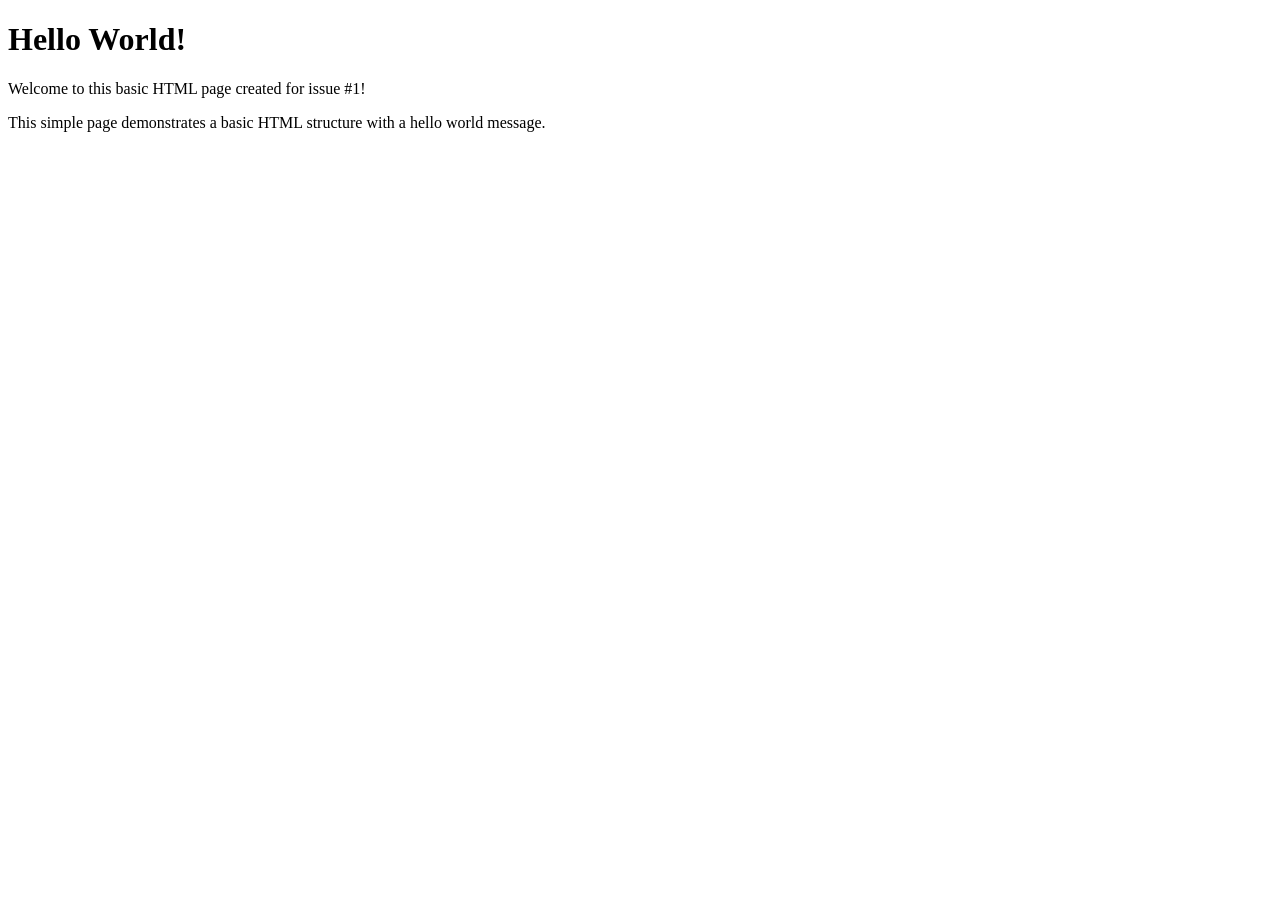
==== index.html @ 7fd5cc08 "Create basic HTML page with Hello World message - Add complete HTML5 document with proper structure " ====
<!DOCTYPE html>
<html lang="en">
<head>
    <meta charset="UTF-8">
    <meta name="viewport" content="width=device-width, initial-scale=1.0">
    <title>Hello World - Basic HTML Page</title>
</head>
<body>
    <h1>Hello World!</h1>
    <p>Welcome to this basic HTML page created for issue #1!</p>
    <p>This simple page demonstrates a basic HTML structure with a hello world message.</p>
</body>
</html>
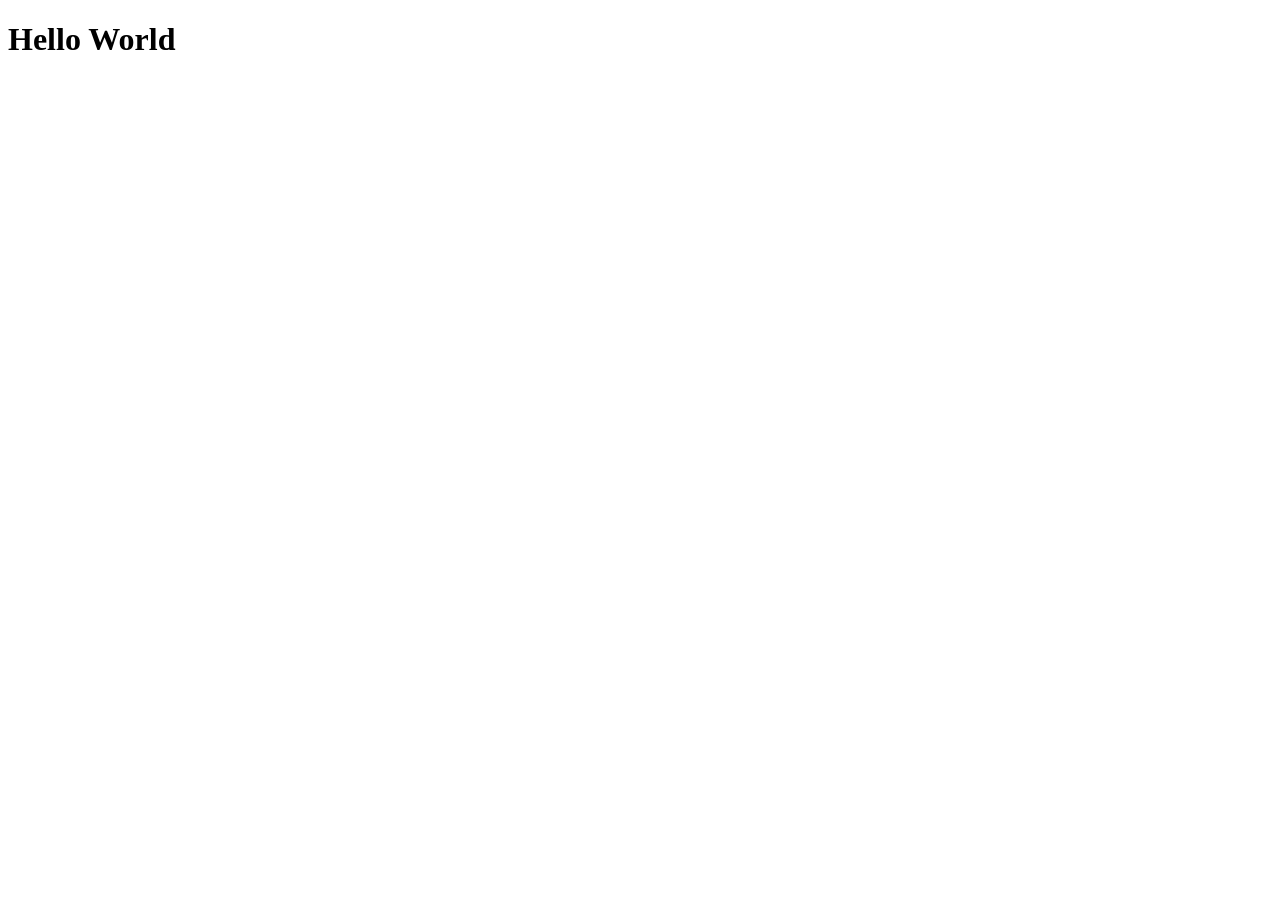
==== commit edc6104f: "Create basic HTML page with Hello World - Add simple HTML5 document structure - Include Hello World " ====
--- a/index.html
+++ b/index.html
@@ -3,11 +3,9 @@
 <head>
     <meta charset="UTF-8">
     <meta name="viewport" content="width=device-width, initial-scale=1.0">
-    <title>Hello World - Basic HTML Page</title>
+    <title>Hello World</title>
 </head>
 <body>
-    <h1>Hello World!</h1>
-    <p>Welcome to this basic HTML page created for issue #1!</p>
-    <p>This simple page demonstrates a basic HTML structure with a hello world message.</p>
+    <h1>Hello World</h1>
 </body>
 </html>
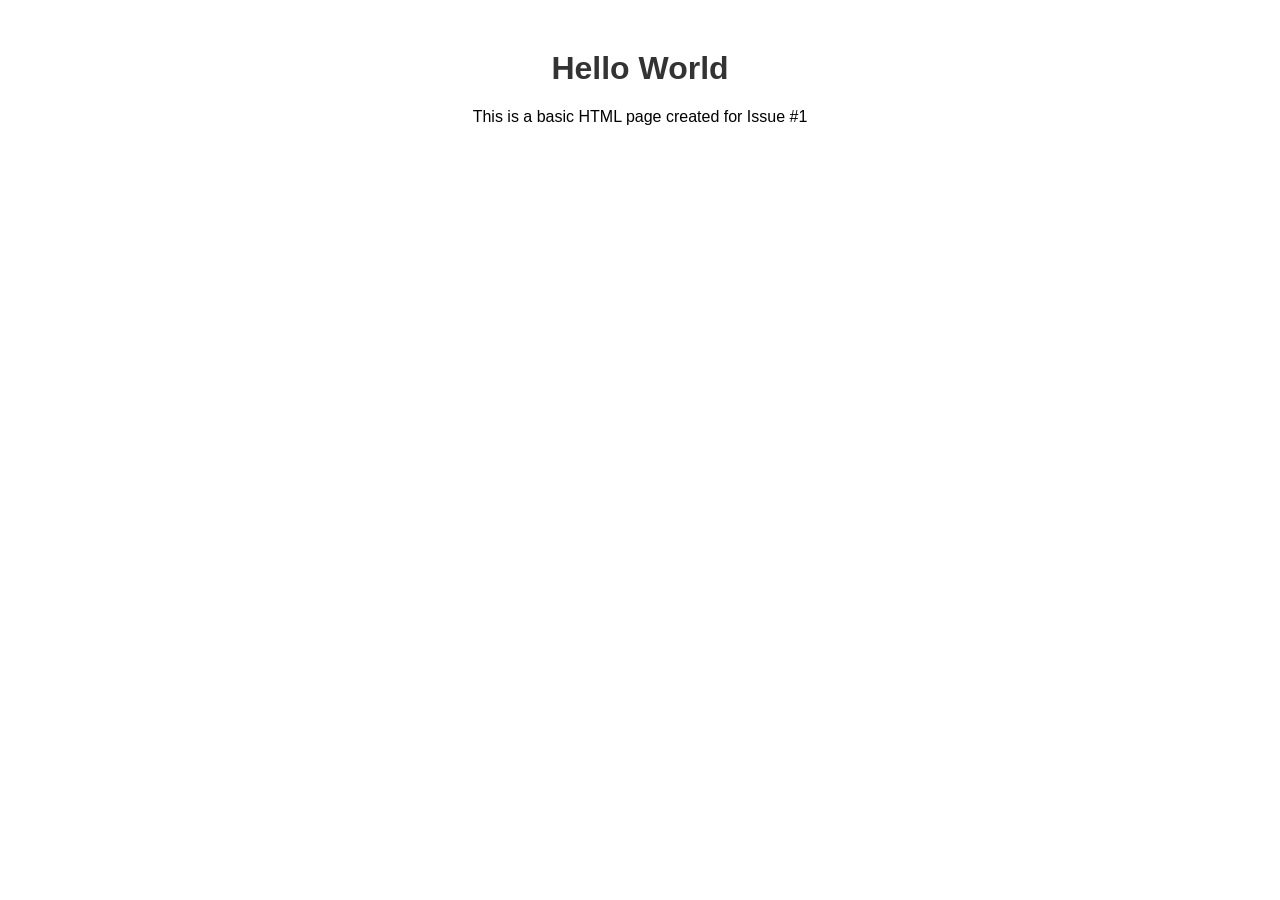
==== commit 52573d24: "Create basic HTML page with Hello World message - Add complete HTML5 structure with proper DOCTYPE -" ====
--- a/index.html
+++ b/index.html
@@ -3,9 +3,20 @@
 <head>
     <meta charset="UTF-8">
     <meta name="viewport" content="width=device-width, initial-scale=1.0">
-    <title>Hello World</title>
+    <title>Hello World Page</title>
+    <style>
+        body {
+            font-family: Arial, sans-serif;
+            text-align: center;
+            margin-top: 50px;
+        }
+        h1 {
+            color: #333;
+        }
+    </style>
 </head>
 <body>
     <h1>Hello World</h1>
+    <p>This is a basic HTML page created for Issue #1</p>
 </body>
 </html>
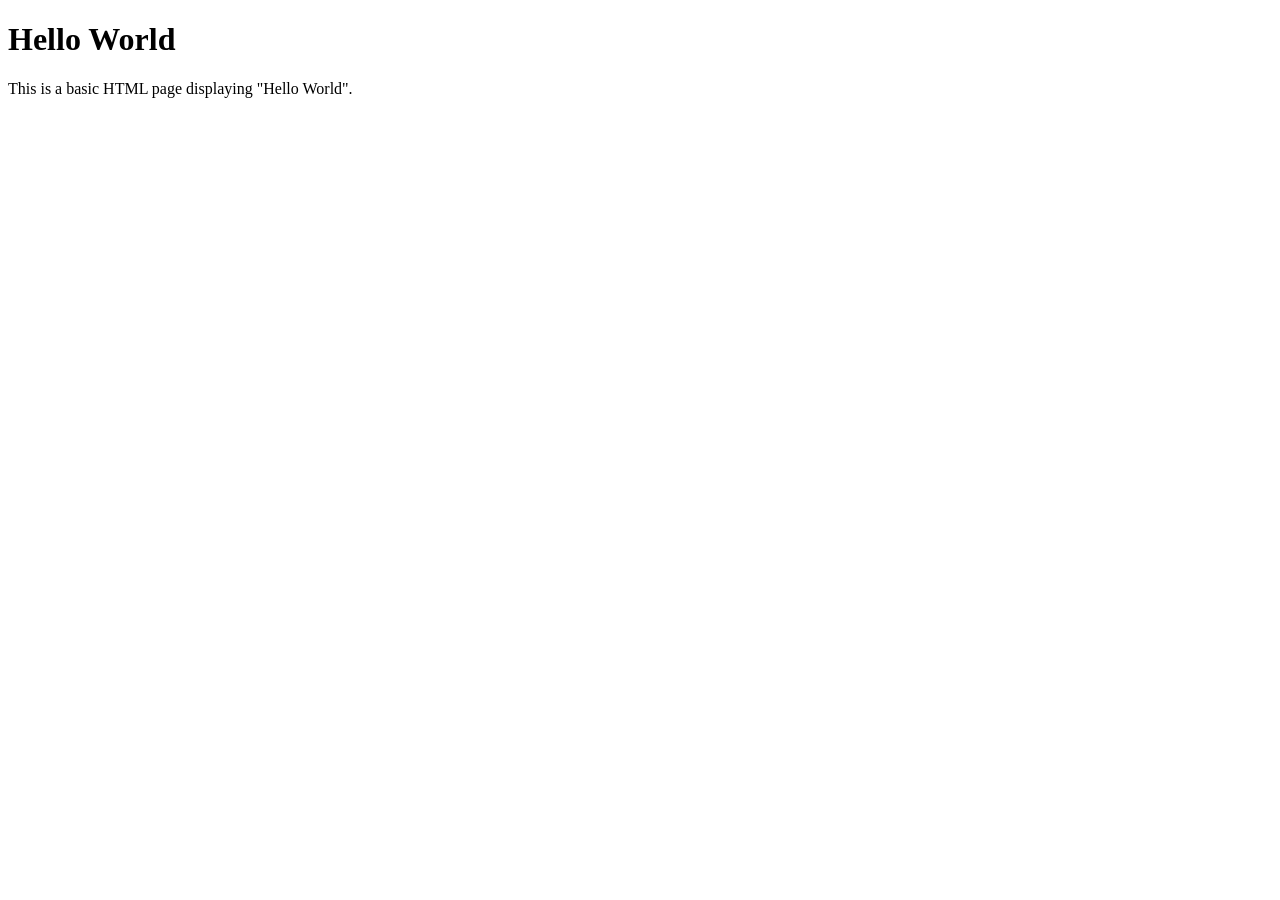
==== commit 58e78bd5: "Create basic HTML page with hello world - Added proper HTML structure with DOCTYPE - Includes hello " ====
--- a/index.html
+++ b/index.html
@@ -3,20 +3,10 @@
 <head>
     <meta charset="UTF-8">
     <meta name="viewport" content="width=device-width, initial-scale=1.0">
-    <title>Hello World Page</title>
-    <style>
-        body {
-            font-family: Arial, sans-serif;
-            text-align: center;
-            margin-top: 50px;
-        }
-        h1 {
-            color: #333;
-        }
-    </style>
+    <title>Hello World</title>
 </head>
 <body>
     <h1>Hello World</h1>
-    <p>This is a basic HTML page created for Issue #1</p>
+    <p>This is a basic HTML page displaying "Hello World".</p>
 </body>
 </html>
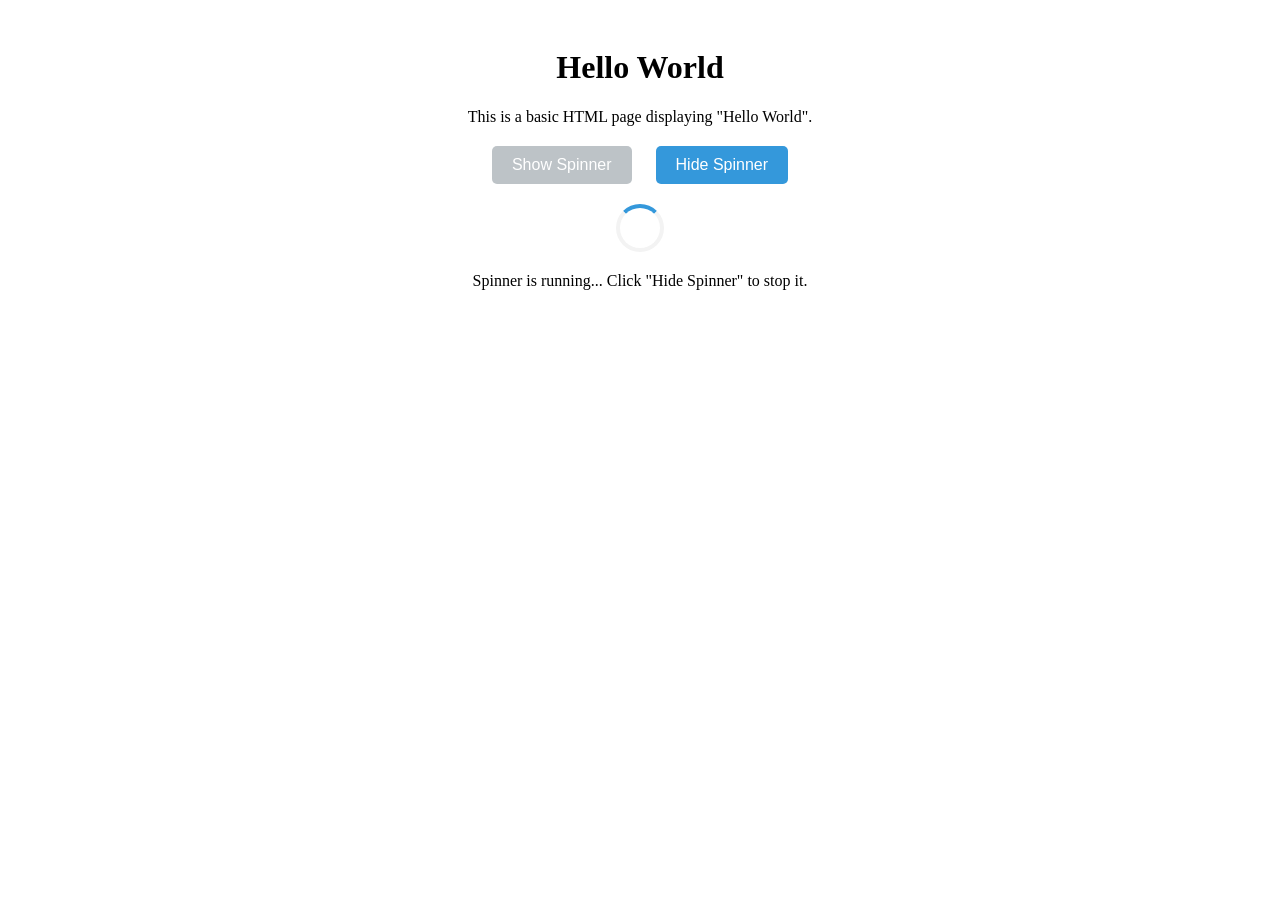
==== commit 7ae623c7: "Add JavaScript spinner to the page - Added CSS-animated spinner with rotation effect - Implemented J" ====
--- a/index.html
+++ b/index.html
@@ -4,9 +4,106 @@
     <meta charset="UTF-8">
     <meta name="viewport" content="width=device-width, initial-scale=1.0">
     <title>Hello World</title>
+    <style>
+        .spinner {
+            border: 4px solid #f3f3f3;
+            border-top: 4px solid #3498db;
+            border-radius: 50%;
+            width: 40px;
+            height: 40px;
+            animation: spin 2s linear infinite;
+            margin: 20px auto;
+            display: none;
+        }
+
+        @keyframes spin {
+            0% { transform: rotate(0deg); }
+            100% { transform: rotate(360deg); }
+        }
+
+        .controls {
+            text-align: center;
+            margin: 20px 0;
+        }
+
+        button {
+            padding: 10px 20px;
+            margin: 0 10px;
+            background-color: #3498db;
+            color: white;
+            border: none;
+            border-radius: 5px;
+            cursor: pointer;
+            font-size: 16px;
+        }
+
+        button:hover {
+            background-color: #2980b9;
+        }
+
+        button:disabled {
+            background-color: #bdc3c7;
+            cursor: not-allowed;
+        }
+
+        .content {
+            text-align: center;
+            max-width: 600px;
+            margin: 0 auto;
+            padding: 20px;
+        }
+    </style>
 </head>
 <body>
-    <h1>Hello World</h1>
-    <p>This is a basic HTML page displaying "Hello World".</p>
+    <div class="content">
+        <h1>Hello World</h1>
+        <p>This is a basic HTML page displaying "Hello World".</p>
+        
+        <div class="controls">
+            <button id="showSpinner">Show Spinner</button>
+            <button id="hideSpinner" disabled>Hide Spinner</button>
+        </div>
+        
+        <div class="spinner" id="spinner"></div>
+        
+        <p id="status">Click "Show Spinner" to see the loading animation!</p>
+    </div>
+
+    <script>
+        // Get references to DOM elements
+        const spinner = document.getElementById('spinner');
+        const showBtn = document.getElementById('showSpinner');
+        const hideBtn = document.getElementById('hideSpinner');
+        const status = document.getElementById('status');
+
+        // Function to show the spinner
+        function showSpinner() {
+            spinner.style.display = 'block';
+            showBtn.disabled = true;
+            hideBtn.disabled = false;
+            status.textContent = 'Spinner is running... Click "Hide Spinner" to stop it.';
+        }
+
+        // Function to hide the spinner
+        function hideSpinner() {
+            spinner.style.display = 'none';
+            showBtn.disabled = false;
+            hideBtn.disabled = true;
+            status.textContent = 'Spinner is hidden. Click "Show Spinner" to see it again!';
+        }
+
+        // Add event listeners to buttons
+        showBtn.addEventListener('click', showSpinner);
+        hideBtn.addEventListener('click', hideSpinner);
+
+        // Optional: Auto-show spinner for 3 seconds when page loads
+        window.addEventListener('load', function() {
+            setTimeout(function() {
+                showSpinner();
+                // Auto-hide after 3 seconds for demo
+                setTimeout(hideSpinner, 3000);
+            }, 1000);
+        });
+    </script>
 </body>
 </html>
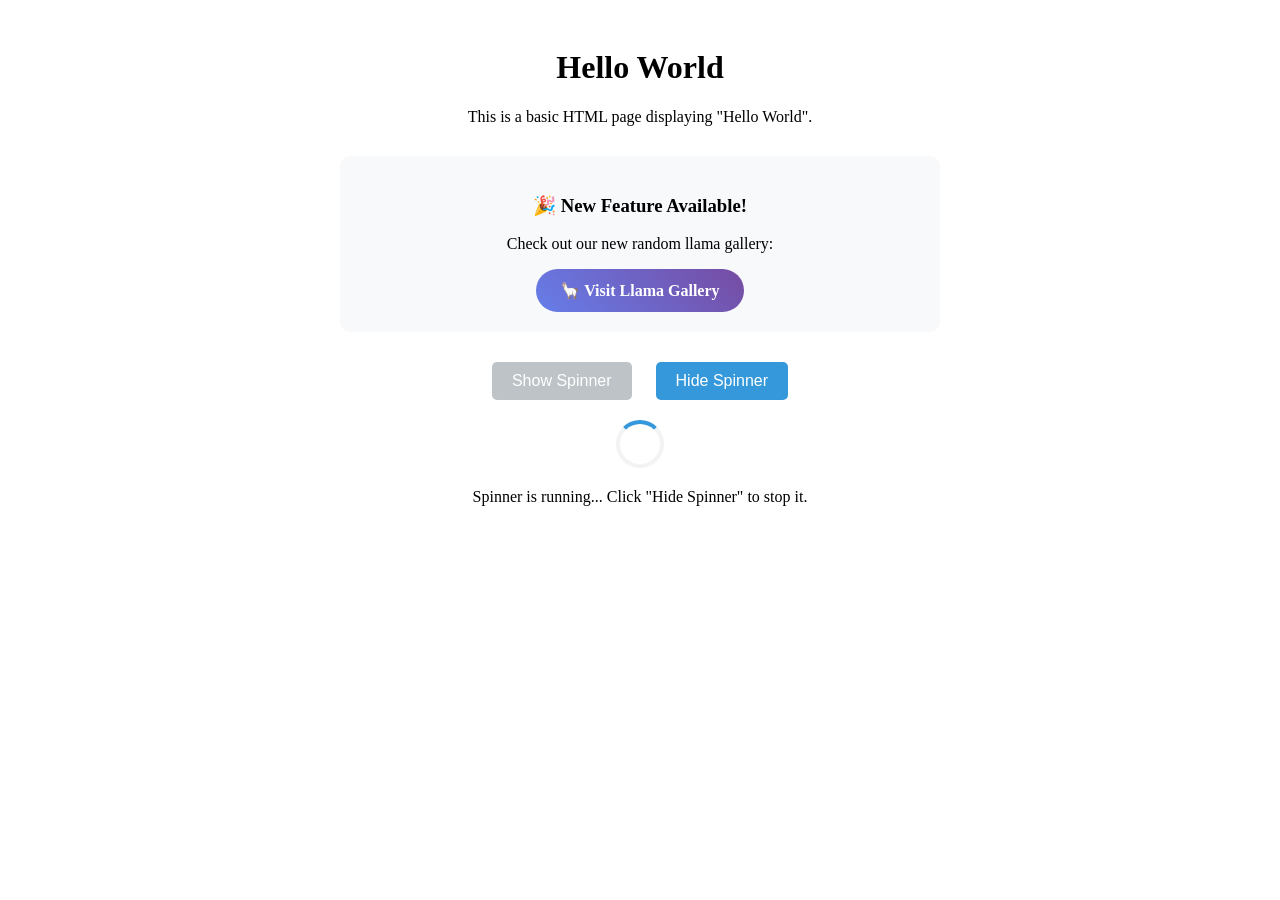
==== commit 65f5a87b: "Add dynamic llama display page with random images - Created llama.html with random image display fun" ====
--- a/index.html
+++ b/index.html
@@ -52,12 +52,42 @@
             margin: 0 auto;
             padding: 20px;
         }
+
+        .navigation {
+            margin: 30px 0;
+            padding: 20px;
+            background: #f8f9fa;
+            border-radius: 10px;
+        }
+
+        .nav-link {
+            display: inline-block;
+            padding: 12px 24px;
+            margin: 0 10px;
+            background: linear-gradient(45deg, #667eea, #764ba2);
+            color: white;
+            text-decoration: none;
+            border-radius: 25px;
+            font-weight: 600;
+            transition: all 0.3s ease;
+        }
+
+        .nav-link:hover {
+            transform: translateY(-2px);
+            box-shadow: 0 5px 15px rgba(0, 0, 0, 0.2);
+        }
     </style>
 </head>
 <body>
     <div class="content">
         <h1>Hello World</h1>
         <p>This is a basic HTML page displaying "Hello World".</p>
+        
+        <div class="navigation">
+            <h3>🎉 New Feature Available!</h3>
+            <p>Check out our new random llama gallery:</p>
+            <a href="llama.html" class="nav-link">🦙 Visit Llama Gallery</a>
+        </div>
         
         <div class="controls">
             <button id="showSpinner">Show Spinner</button>
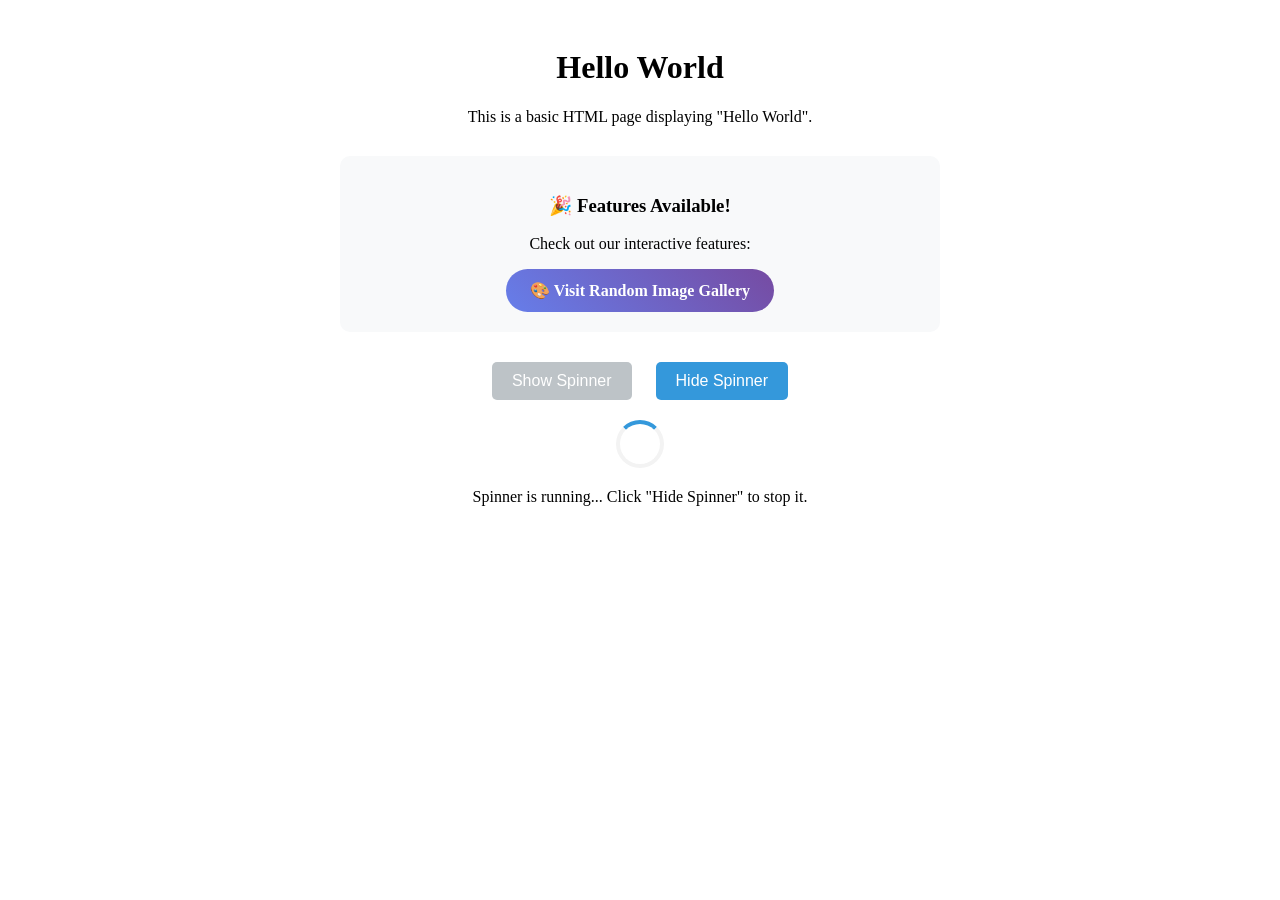
==== commit 68909c89: "Fix image display errors and pivot to reliable random image gallery - Replace unreliable llama-speci" ====
--- a/index.html
+++ b/index.html
@@ -4,79 +4,7 @@
     <meta charset="UTF-8">
     <meta name="viewport" content="width=device-width, initial-scale=1.0">
     <title>Hello World</title>
-    <style>
-        .spinner {
-            border: 4px solid #f3f3f3;
-            border-top: 4px solid #3498db;
-            border-radius: 50%;
-            width: 40px;
-            height: 40px;
-            animation: spin 2s linear infinite;
-            margin: 20px auto;
-            display: none;
-        }
-
-        @keyframes spin {
-            0% { transform: rotate(0deg); }
-            100% { transform: rotate(360deg); }
-        }
-
-        .controls {
-            text-align: center;
-            margin: 20px 0;
-        }
-
-        button {
-            padding: 10px 20px;
-            margin: 0 10px;
-            background-color: #3498db;
-            color: white;
-            border: none;
-            border-radius: 5px;
-            cursor: pointer;
-            font-size: 16px;
-        }
-
-        button:hover {
-            background-color: #2980b9;
-        }
-
-        button:disabled {
-            background-color: #bdc3c7;
-            cursor: not-allowed;
-        }
-
-        .content {
-            text-align: center;
-            max-width: 600px;
-            margin: 0 auto;
-            padding: 20px;
-        }
-
-        .navigation {
-            margin: 30px 0;
-            padding: 20px;
-            background: #f8f9fa;
-            border-radius: 10px;
-        }
-
-        .nav-link {
-            display: inline-block;
-            padding: 12px 24px;
-            margin: 0 10px;
-            background: linear-gradient(45deg, #667eea, #764ba2);
-            color: white;
-            text-decoration: none;
-            border-radius: 25px;
-            font-weight: 600;
-            transition: all 0.3s ease;
-        }
-
-        .nav-link:hover {
-            transform: translateY(-2px);
-            box-shadow: 0 5px 15px rgba(0, 0, 0, 0.2);
-        }
-    </style>
+    <link rel="stylesheet" href="css/main.css">
 </head>
 <body>
     <div class="content">
@@ -84,9 +12,9 @@
         <p>This is a basic HTML page displaying "Hello World".</p>
         
         <div class="navigation">
-            <h3>🎉 New Feature Available!</h3>
-            <p>Check out our new random llama gallery:</p>
-            <a href="llama.html" class="nav-link">🦙 Visit Llama Gallery</a>
+            <h3>🎉 Features Available!</h3>
+            <p>Check out our interactive features:</p>
+            <a href="random-gallery.html" class="nav-link">🎨 Visit Random Image Gallery</a>
         </div>
         
         <div class="controls">
@@ -99,41 +27,6 @@
         <p id="status">Click "Show Spinner" to see the loading animation!</p>
     </div>
 
-    <script>
-        // Get references to DOM elements
-        const spinner = document.getElementById('spinner');
-        const showBtn = document.getElementById('showSpinner');
-        const hideBtn = document.getElementById('hideSpinner');
-        const status = document.getElementById('status');
-
-        // Function to show the spinner
-        function showSpinner() {
-            spinner.style.display = 'block';
-            showBtn.disabled = true;
-            hideBtn.disabled = false;
-            status.textContent = 'Spinner is running... Click "Hide Spinner" to stop it.';
-        }
-
-        // Function to hide the spinner
-        function hideSpinner() {
-            spinner.style.display = 'none';
-            showBtn.disabled = false;
-            hideBtn.disabled = true;
-            status.textContent = 'Spinner is hidden. Click "Show Spinner" to see it again!';
-        }
-
-        // Add event listeners to buttons
-        showBtn.addEventListener('click', showSpinner);
-        hideBtn.addEventListener('click', hideSpinner);
-
-        // Optional: Auto-show spinner for 3 seconds when page loads
-        window.addEventListener('load', function() {
-            setTimeout(function() {
-                showSpinner();
-                // Auto-hide after 3 seconds for demo
-                setTimeout(hideSpinner, 3000);
-            }, 1000);
-        });
-    </script>
+    <script src="js/main.js"></script>
 </body>
 </html>
--- a/css/main.css
+++ b/css/main.css
@@ -0,0 +1,71 @@
+.spinner {
+    border: 4px solid #f3f3f3;
+    border-top: 4px solid #3498db;
+    border-radius: 50%;
+    width: 40px;
+    height: 40px;
+    animation: spin 2s linear infinite;
+    margin: 20px auto;
+    display: none;
+}
+
+@keyframes spin {
+    0% { transform: rotate(0deg); }
+    100% { transform: rotate(360deg); }
+}
+
+.controls {
+    text-align: center;
+    margin: 20px 0;
+}
+
+button {
+    padding: 10px 20px;
+    margin: 0 10px;
+    background-color: #3498db;
+    color: white;
+    border: none;
+    border-radius: 5px;
+    cursor: pointer;
+    font-size: 16px;
+}
+
+button:hover {
+    background-color: #2980b9;
+}
+
+button:disabled {
+    background-color: #bdc3c7;
+    cursor: not-allowed;
+}
+
+.content {
+    text-align: center;
+    max-width: 600px;
+    margin: 0 auto;
+    padding: 20px;
+}
+
+.navigation {
+    margin: 30px 0;
+    padding: 20px;
+    background: #f8f9fa;
+    border-radius: 10px;
+}
+
+.nav-link {
+    display: inline-block;
+    padding: 12px 24px;
+    margin: 0 10px;
+    background: linear-gradient(45deg, #667eea, #764ba2);
+    color: white;
+    text-decoration: none;
+    border-radius: 25px;
+    font-weight: 600;
+    transition: all 0.3s ease;
+}
+
+.nav-link:hover {
+    transform: translateY(-2px);
+    box-shadow: 0 5px 15px rgba(0, 0, 0, 0.2);
+}
